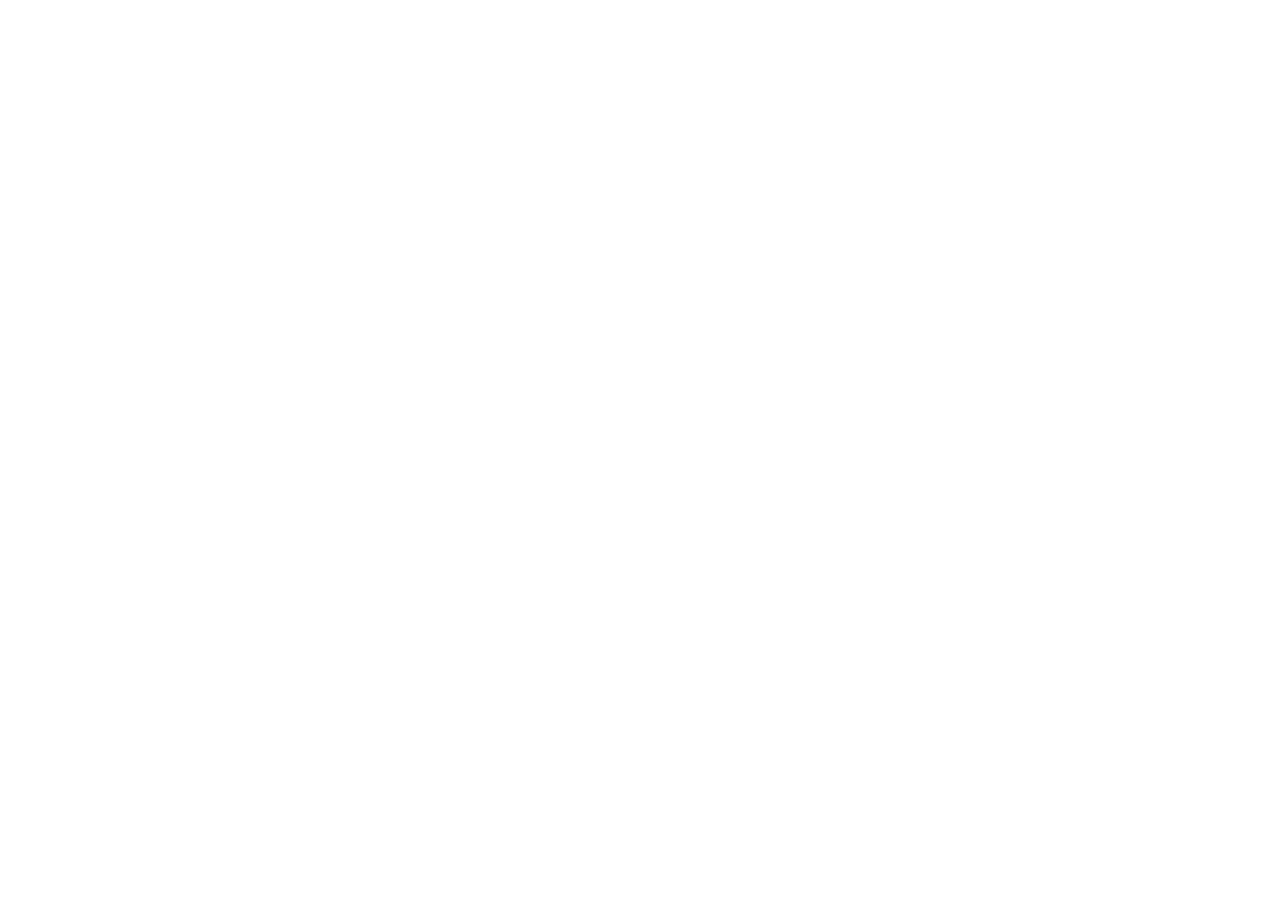
==== index.html @ 96d76cd4 "Add files via upload" ====
<!DOCTYPE html>
<html lang="en">
  <head>
    <meta charset="UTF-8" />
    <meta http-equiv="X-UA-Compatible" content="IE=edge" />
    <meta name="viewport" content="width=device-width, initial-scale=1.0" />
    <title>Session 2</title>
  </head>
  <body></body>
</html>
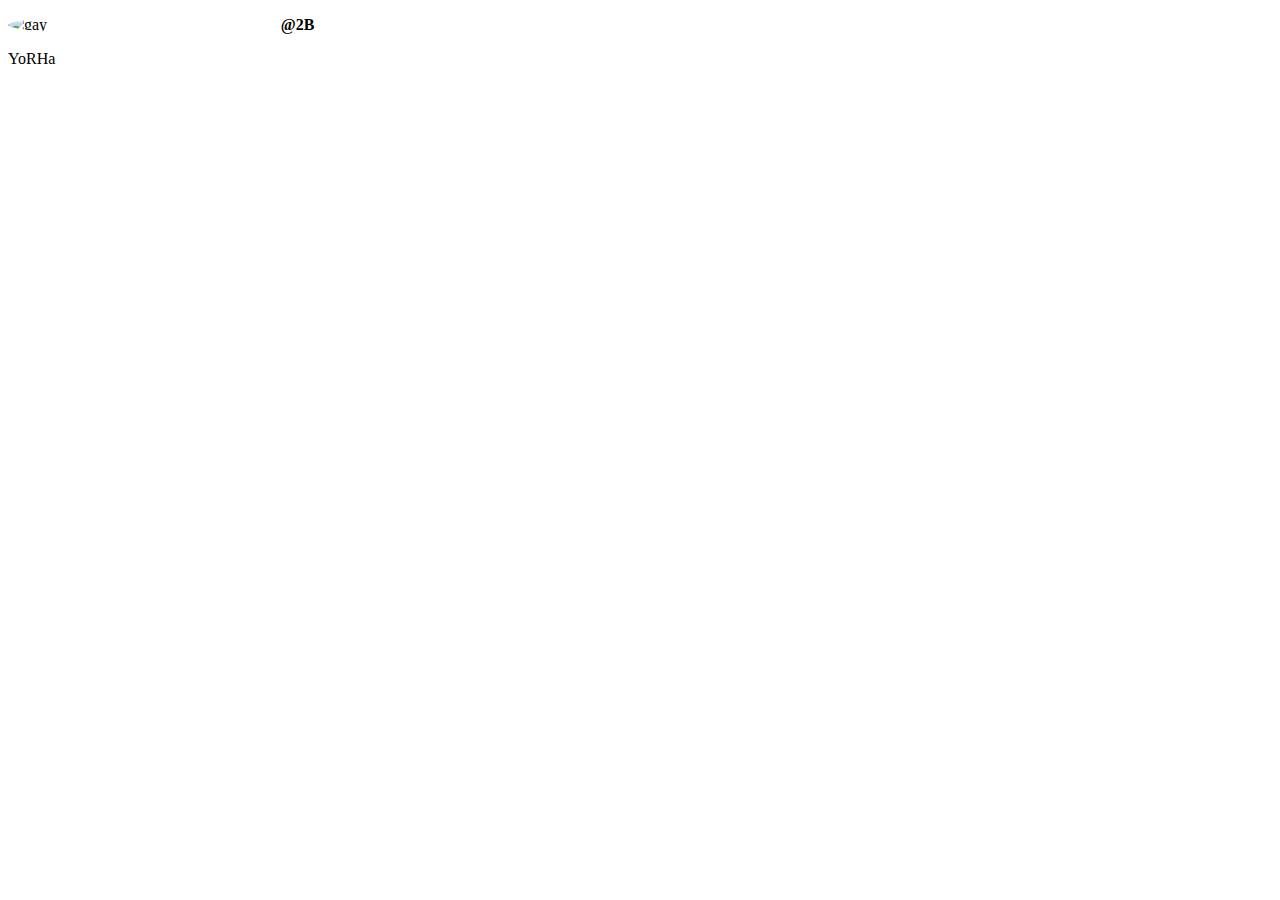
==== commit ec991712: "Add files via upload" ====
--- a/index.html
+++ b/index.html
@@ -1,10 +1,26 @@
 <!DOCTYPE html>
 <html lang="en">
   <head>
-    <meta charset="UTF-8" />
-    <meta http-equiv="X-UA-Compatible" content="IE=edge" />
-    <meta name="viewport" content="width=device-width, initial-scale=1.0" />
-    <title>Session 2</title>
+    <title>Webpage heh</title>
+    <style>
+      img {
+        width: 20%;
+        border-radius: 50%;
+        float: left;
+        margin-right: 20px;
+      }
+      .str {
+        font-weight: bold;
+        font-family: cursive;
+      }
+    </style>
   </head>
-  <body></body>
+  <body>
+    <img
+      src="https://pbs.twimg.com/profile_images/1333836233764585472/GHAXXq3K_400x400.jpg"
+      alt="gay"
+    />
+    <p class="str">@2B</p>
+    <p>YoRHa</p>
+  </body>
 </html>
